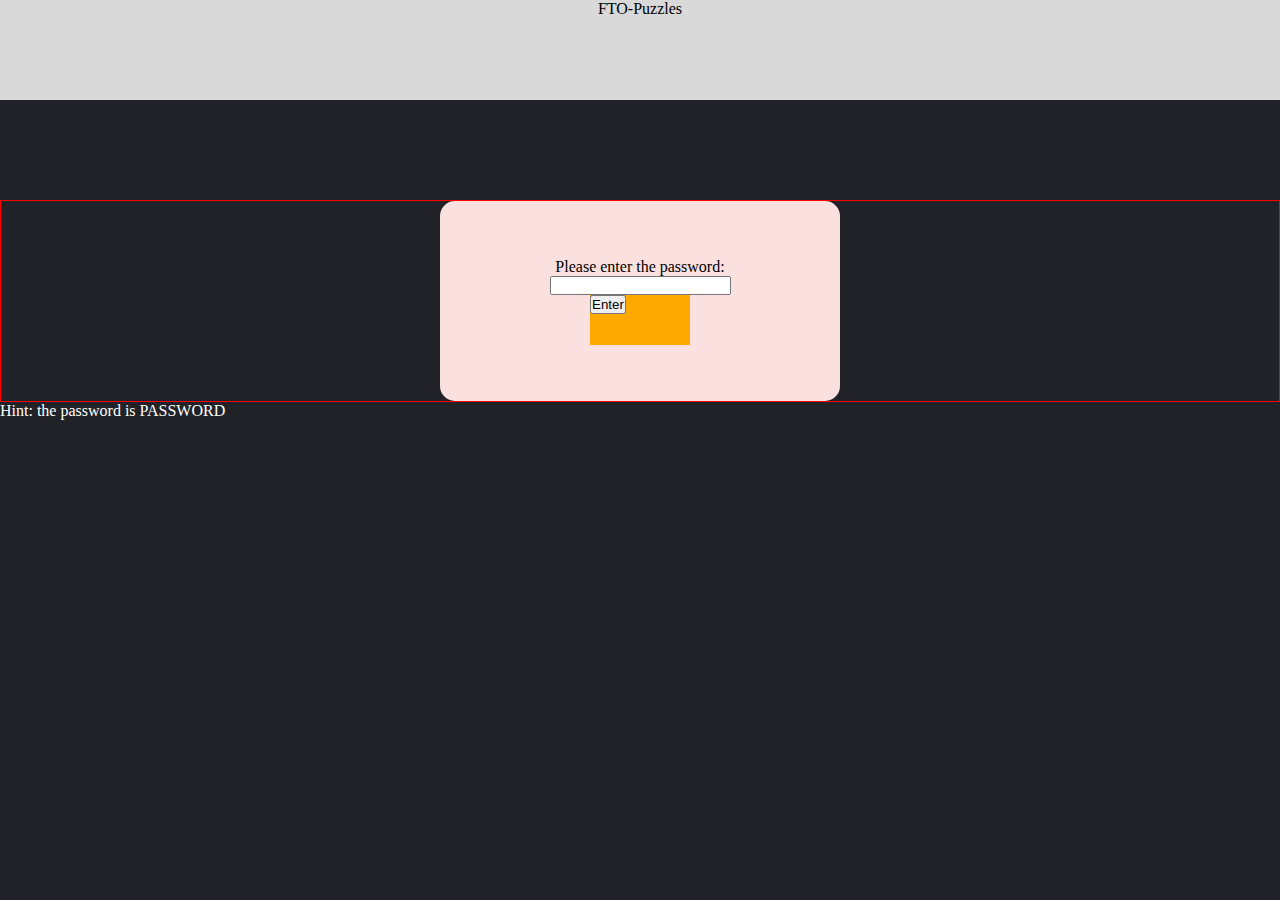
==== passwordPuzzle.html @ 755d3385 "Initial work" ====
<!DOCTYPE html>
<html>
  <head>
    <link rel="stylesheet" href="style.css">
  </head>

  <body>
    <div id="elm-app-is-loaded-here"></div>    
    <script src="passwordPuzzle.js"></script>
    <script>
      var app = Elm.PasswordPuzzle.init({
        node: document.getElementById("elm-app-is-loaded-here")
      });      
    </script>
  </body>
</html>
---- style.css ----
* {
    margin: 0;
    padding: 0;
}

body {
    background-color: #212227;
}

.nav-bar {
    position: fixed;
    top: 0;
    width: 100%;
    height: 100px;
    background-color: #D9D9D9;
    z-index: 9999;
    text-align: center;
}

.content-wrapper {
    margin-top: 200px;
    display: flex;
    justify-content: center;
    align-items: center;
    border: 1px red solid;
}

.submit-button {
    background: #FDA900;
    width: 100px;
    height: 50px;
}

.password-wrapper {
    display: flex;
    flex-direction: column;
    justify-content: center;
    align-items: center;
    height: 200px;
    width: 400px;
    border-radius: 15px;
    background: #FAE1DF;
}

.hint {
    color: white;
}
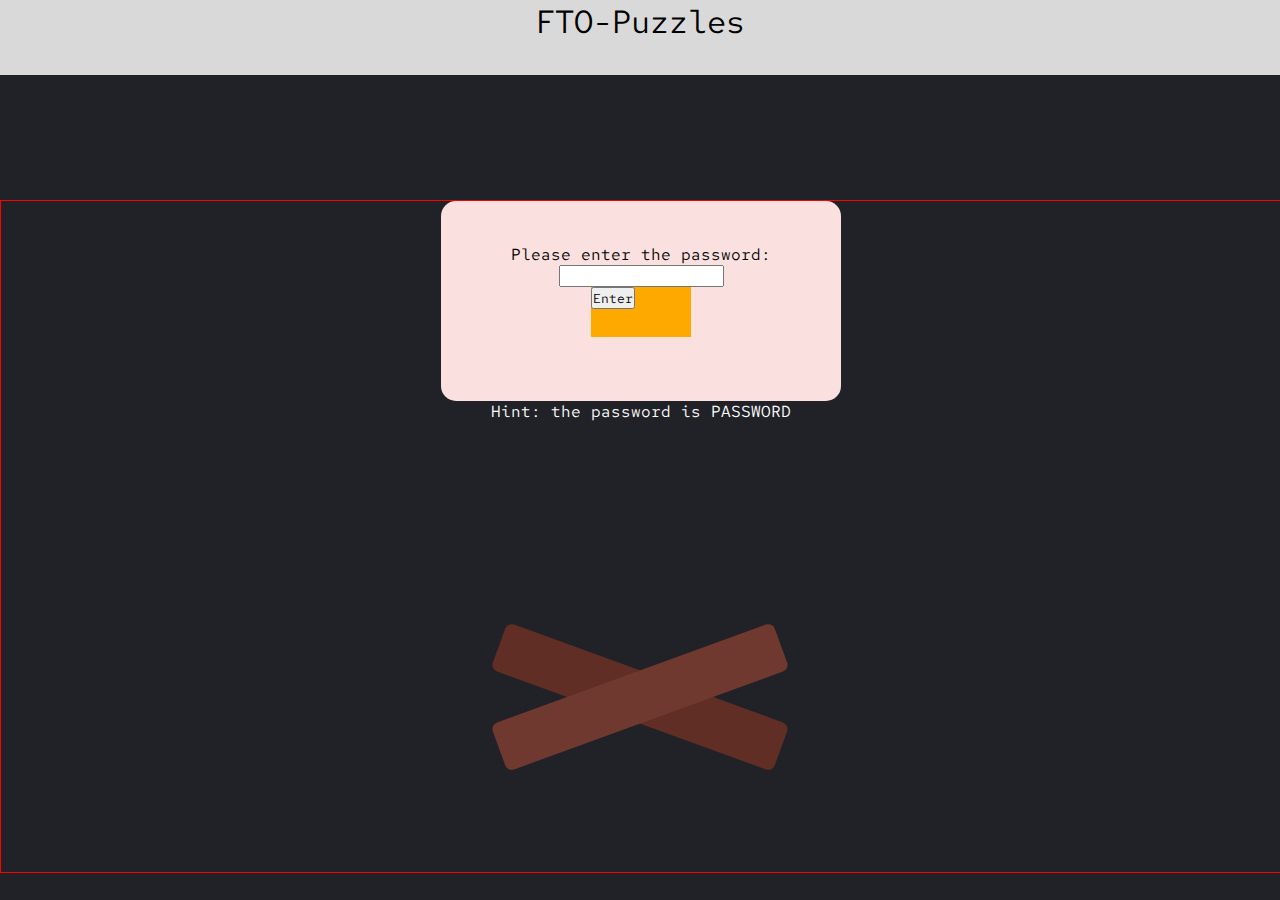
==== commit 1b41ff54: "good updates" ====
--- a/passwordPuzzle.html
+++ b/passwordPuzzle.html
@@ -1,6 +1,9 @@
 <!DOCTYPE html>
 <html>
   <head>
+    <link rel="preconnect" href="https://fonts.googleapis.com">
+    <link rel="preconnect" href="https://fonts.gstatic.com" crossorigin>
+    <link href="https://fonts.googleapis.com/css2?family=Montserrat:ital,wght@0,100;0,200;0,300;0,400;0,500;0,600;0,700;0,800;0,900;1,100;1,200;1,300;1,400;1,500;1,600;1,700;1,800;1,900&family=Red+Hat+Mono:ital,wght@0,300;0,400;0,500;0,600;1,300;1,400;1,500&display=swap" rel="stylesheet">
     <link rel="stylesheet" href="style.css">
   </head>
 
--- a/style.css
+++ b/style.css
@@ -1,6 +1,7 @@
 * {
     margin: 0;
     padding: 0;
+    font-family: 'Red Hat Mono', monospace;
 }
 
 body {
@@ -11,18 +12,21 @@
     position: fixed;
     top: 0;
     width: 100%;
-    height: 100px;
+    height: 75px;
     background-color: #D9D9D9;
     z-index: 9999;
     text-align: center;
+    font-size: 2em;
 }
 
 .content-wrapper {
+    width: 100%;
     margin-top: 200px;
     display: flex;
+    flex-direction: column;
     justify-content: center;
     align-items: center;
-    border: 1px red solid;
+    border: 1px solid red;
 }
 
 .submit-button {
@@ -45,3 +49,214 @@
 .hint {
     color: white;
 }
+
+.fire {
+    height: 300px;
+    width: 300px;
+    margin-top: 150px;
+    display: flex;
+  }
+.fire .flames {
+    position: absolute;
+    left: 50%;
+    width: 100px;
+    height: 100px;
+    transform: translateX(-50%) rotate(45deg);
+  }
+  body .fire .flames .flame {
+    position: absolute;
+    right: 0%;
+    bottom: 0%;
+    width: 0%;
+    height: 0%;
+    background-color: #FFDC01;
+    border-radius: 1vw;
+  }
+  body .fire .flames .flame:nth-child(2n+1) {
+    -webkit-animation: flameodd 1.5s ease-in infinite;
+            animation: flameodd 1.5s ease-in infinite;
+  }
+  body .fire .flames .flame:nth-child(2n) {
+    -webkit-animation: flameeven 1.5s ease-in infinite;
+            animation: flameeven 1.5s ease-in infinite;
+  }
+  body .fire .flames .flame:nth-child(1) {
+    -webkit-animation-delay: 0s;
+            animation-delay: 0s;
+  }
+  body .fire .flames .flame:nth-child(2) {
+    -webkit-animation-delay: 0.375s;
+            animation-delay: 0.375s;
+  }
+  body .fire .flames .flame:nth-child(3) {
+    -webkit-animation-delay: 0.75s;
+            animation-delay: 0.75s;
+  }
+  body .fire .flames .flame:nth-child(4) {
+    -webkit-animation-delay: 1.125s;
+            animation-delay: 1.125s;
+  }
+  .logs {
+    position: absolute;
+    width: 300px;
+    height: 50px;
+    background: white;
+    left: 50%;
+    border-radius: 7px;
+    
+
+  }
+  .log1{
+    transform: translateX(-50%) translateY(100px) rotate(20deg);
+    background-color: #612e25;
+  }
+
+  .log2{
+    transform: translateX(-50%) translateY(100px) rotate(-20deg);
+    background-color: #70392f;
+  }
+
+  .latin {
+    position: absolute;
+    left: 50%;
+    transform: translateX(-50%) translateY(200px);
+    color: #FAE1DF;
+  }
+  
+  @-webkit-keyframes flameodd {
+    0%, 100% {
+      width: 0%;
+      height: 0%;
+    }
+    25% {
+      width: 100%;
+      height: 100%;
+    }
+    0% {
+      background-color: #FFDC01;
+      z-index: 1000000;
+    }
+    40% {
+      background-color: #FDAC01;
+      z-index: 1000000;
+    }
+    100% {
+      background-color: #F73B01;
+      z-index: -10;
+    }
+    0% {
+      right: 0%;
+      bottom: 0%;
+    }
+    25% {
+      right: 1%;
+      bottom: 2%;
+    }
+    100% {
+      right: 150%;
+      bottom: 170%;
+    }
+  }
+  
+  @keyframes flameodd {
+    0%, 100% {
+      width: 0%;
+      height: 0%;
+    }
+    25% {
+      width: 100%;
+      height: 100%;
+    }
+    0% {
+      background-color: #FFDC01;
+      z-index: 1000000;
+    }
+    40% {
+      background-color: #FDAC01;
+      z-index: 1000000;
+    }
+    100% {
+      background-color: #F73B01;
+      z-index: -10;
+    }
+    0% {
+      right: 0%;
+      bottom: 0%;
+    }
+    25% {
+      right: 1%;
+      bottom: 2%;
+    }
+    100% {
+      right: 150%;
+      bottom: 170%;
+    }
+  }
+  @-webkit-keyframes flameeven {
+    0%, 100% {
+      width: 0%;
+      height: 0%;
+    }
+    25% {
+      width: 100%;
+      height: 100%;
+    }
+    0% {
+      background-color: #FFDC01;
+      z-index: 1000000;
+    }
+    40% {
+      background-color: #FDAC01;
+      z-index: 1000000;
+    }
+    100% {
+      background-color: #F73B01;
+      z-index: -10;
+    }
+    0% {
+      right: 0%;
+      bottom: 0%;
+    }
+    25% {
+      right: 2%;
+      bottom: 1%;
+    }
+    100% {
+      right: 170%;
+      bottom: 150%;
+    }
+  }
+  @keyframes flameeven {
+    0%, 100% {
+      width: 0%;
+      height: 0%;
+    }
+    25% {
+      width: 100%;
+      height: 100%;
+    }
+    0% {
+      background-color: #FFDC01;
+      z-index: 1000000;
+    }
+    40% {
+      background-color: #FDAC01;
+      z-index: 1000000;
+    }
+    100% {
+      background-color: #F73B01;
+      z-index: -10;
+    }
+    0% {
+      right: 0%;
+      bottom: 0%;
+    }
+    25% {
+      right: 2%;
+      bottom: 1%;
+    }
+    100% {
+      right: 170%;
+      bottom: 150%;
+    }
+  }
